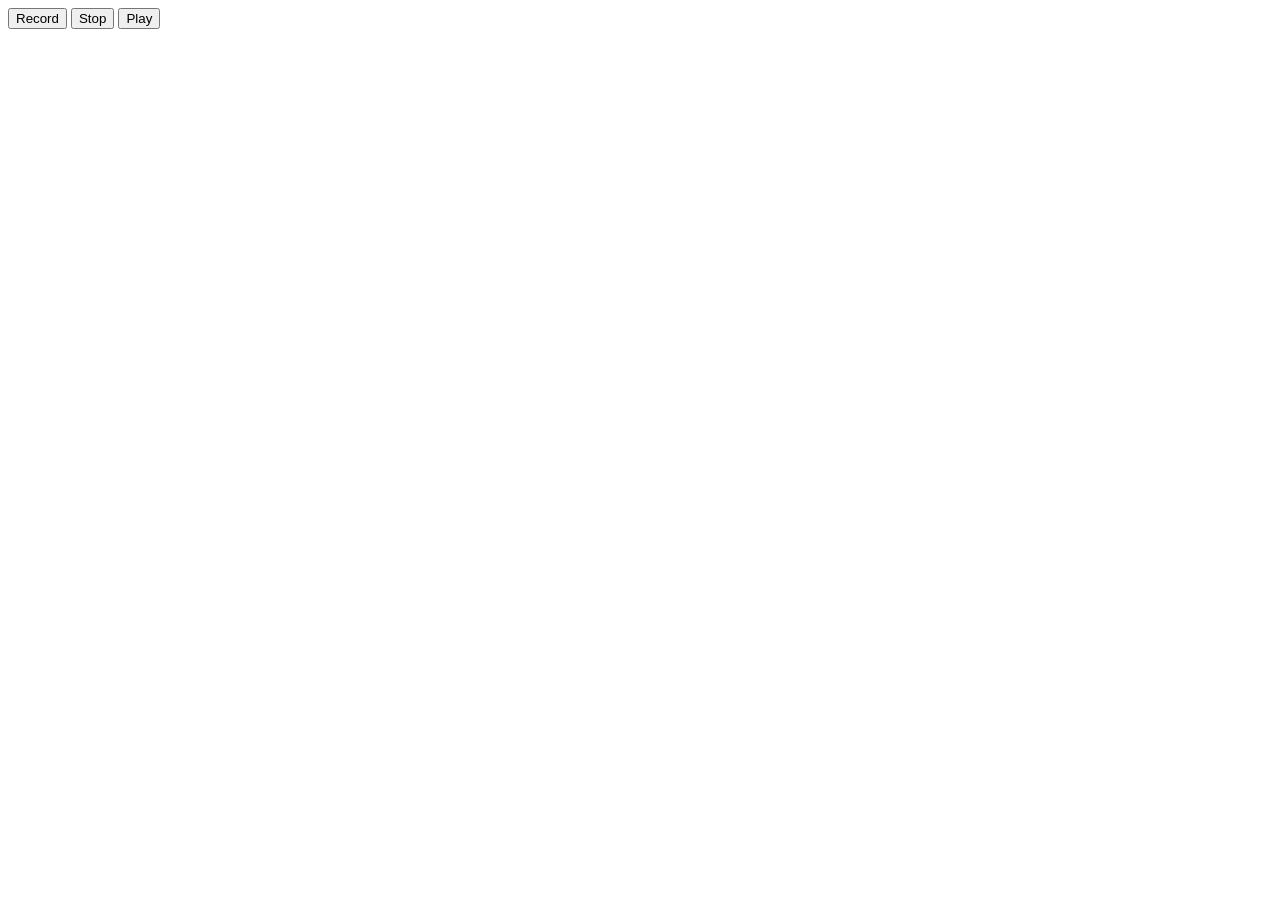
==== public/index.html @ b5dcf999 "Initialised and deployed to firebase" ====
<!DOCTYPE html>

<html>
    <head>
        <title>Gargoyle</title>
    </head>
    <body>
        <button type="button" id="Record">Record</button>
        <button type="button" id="Stop">Stop</button>
        <button type="button" id="Play">Play</button>
    </body>
    <script src="basic-recording.js"></script>

</html>
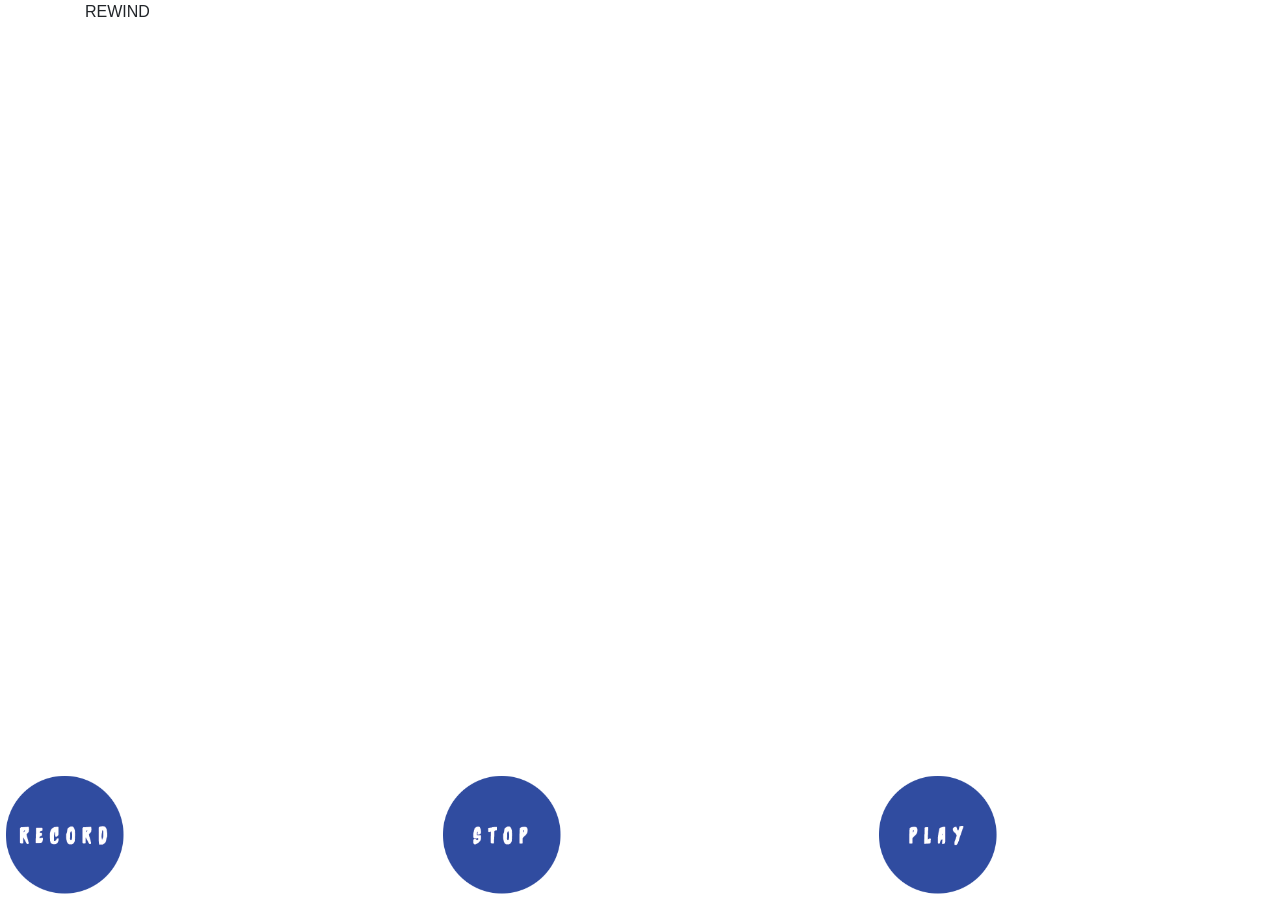
==== commit 1e1af677: "Added images for buttons" ====
--- a/public/index.html
+++ b/public/index.html
@@ -2,13 +2,34 @@
 
 <html>
     <head>
-        <title>Gargoyle</title>
+        <title>REWIND</title>
+        <link rel="stylesheet" href="style/bootstrap-4.4.1-dist/css/bootstrap.min.css">
     </head>
     <body>
-        <button type="button" id="Record">Record</button>
-        <button type="button" id="Stop">Stop</button>
-        <button type="button" id="Play">Play</button>
+        <div class="container">
+            <div class="row align-items-start">
+                <div class="col-12">
+                    REWIND
+                </div>
+            </div>
+            <div class="row align-items-center" >
+            </div>
+            <div class="row align-items-center fixed-bottom">
+                <div class="col">
+                    <img src="imgs/Record.png" id="Record" alt="Record button" height="130" width="130">
+                </div>
+                <div class="col">  
+                        <img src="imgs/Stop.png" id="Stop" alt="Record button" height="130" width="130">
+                </div>
+                <div class="col">
+                    <img src="imgs/Play.png" id="Play" alt="Record button" height="130" width="130">   
+                </div>
+                <!-- <div class="col">
+                    <img src="imgs/Save.png" id="Save" alt="Record button" height="130" width="130">   
+                </div> -->
+               
+            </div>
+        </div>
     </body>
     <script src="basic-recording.js"></script>
-
 </html>
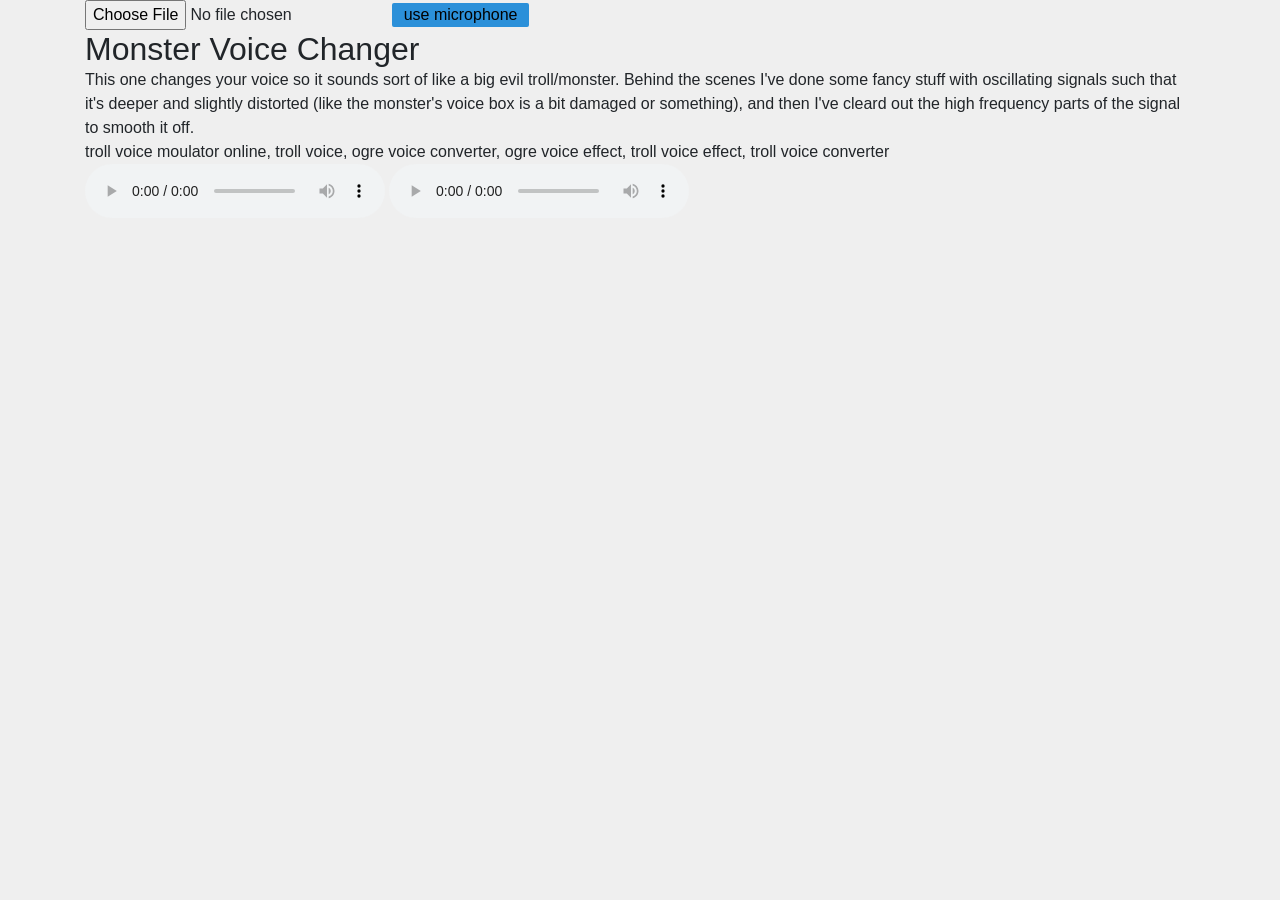
==== commit dfd2acb2: "Cloned existing application" ====
--- a/public/index.html
+++ b/public/index.html
@@ -4,10 +4,24 @@
     <head>
         <title>REWIND</title>
         <link rel="stylesheet" href="style/bootstrap-4.4.1-dist/css/bootstrap.min.css">
+        <link rel="stylesheet" href="style/style.css">
     </head>
     <body>
         <div class="container">
-            <div class="row align-items-start">
+          
+        <input accept="audio/*,video/*" onchange="loadAudioFile(this.files[0]);"  type="file" />
+        <!-- <button id="microphone-button" onclick="recordFromMicrophone();"><span class="start">use microphone</span><span class="stop" style="display:none;">(<span class="time"></span>) stop recording</span></button> -->
+        <button id="microphone-button" style="background:#2b90d9;" onclick="recordFromMicrophone();"><span class="start">use microphone</span><span class="mic-enable" style="display:none;">please enable microphone</span><span class="stop" style="display:none;">(<span class="time"></span>) stop recording</span></button>
+            
+        <div class="voice-card" onclick="loadTransform(event, 'bane')" >
+            <h2 class="title">Monster Voice Changer</h2>
+            <div class="description">This one changes your voice so it sounds sort of like a big evil troll/monster. Behind the scenes I've done some fancy stuff with oscillating signals such that it's deeper and slightly distorted (like the monster's voice box is a bit damaged or something), and then I've cleard out the high frequency parts of the signal to smooth it off.</div>
+            <div class="keyphrases">troll voice moulator online, troll voice, ogre voice converter, ogre voice effect, troll voice effect, troll voice converter</div>
+        </div>
+
+        <audio id="output-audio-tag" controls></audio>
+        <audio id="output-audio-tag" controls></audio>
+        <!-- <div class="row align-items-start">
                 <div class="col-12">
                     REWIND
                 </div>
@@ -24,12 +38,42 @@
                 <div class="col">
                     <img src="imgs/Play.png" id="Play" alt="Record button" height="130" width="130">   
                 </div>
-                <!-- <div class="col">
+                <div class="col">
                     <img src="imgs/Save.png" id="Save" alt="Record button" height="130" width="130">   
-                </div> -->
-               
-            </div>
+                </div>
+            </div> -->
         </div>
     </body>
-    <script src="basic-recording.js"></script>
+    <script src="./scripts/jquery-3.4.1.min.js"></script>
+    <script src="./scripts/helpers.js"></script>
+    <script src="./scripts/myWorker.js"></script>
+    <script src="./scripts/basic-recording.js"></script>
+    <script src="./scripts/jungle.js"></script>
+    <script src="./scripts/bane.js"></script>
+
+    <!-- <script >
+        async function loadTransform(e, transformName, ...transformArgs) {
+
+        //modalAdv.innerHTML = '<div style="width:100%; height:100%; overflow:hidden;"><ins class="adsbygoogle" style="display:block; max-height:100%; height:100%;" data-ad-client="ca-pub-3263838347296949" data-ad-slot="8209523126" data-ad-format="auto"></ins></div>';
+        //(adsbygoogle = window.adsbygoogle || []).push({});
+
+        if(!globalAudioBuffer) {
+        let arrayBuffer = await (await fetch("../audio/example.mp3")).arrayBuffer();
+        let ctx = new AudioContext();
+        globalAudioBuffer = await ctx.decodeAudioData(arrayBuffer);
+        }
+
+        let outputAudioBuffer = await window[transformName+"Transform"](globalAudioBuffer, ...transformArgs)
+        let outputWavBlob = await audioBufferToWaveBlob(outputAudioBuffer)
+        let audioUrl = window.URL.createObjectURL(outputWavBlob);
+        let audioTag = $("#output-audio-tag");
+        audioTag.src = audioUrl;
+        audioTag.play();
+
+        // $("body section.output .loading").style.display = 'none';
+        // $("body section.output .finished").style.display = 'block';
+
+        }
+    </script> -->
+    
 </html>
--- a/public/style/style.css
+++ b/public/style/style.css
@@ -0,0 +1,32 @@
+body {
+    font-family: 'Roboto', sans-serif;
+    background: #efefef;
+  }
+  h1, h2, h3 { margin:0; padding:0; font-weight: normal; }
+  * {
+    font-family: inherit;
+  }
+  button {
+    font-family: inherit;
+    background: transparent;
+    border:0;
+    padding:0 0.7em;
+    margin:0;
+    outline:0;
+    border-radius:2px;
+  }
+  button:active { border:0; }
+  ::-webkit-file-upload-button { cursor:pointer; }
+  </style>
+
+
+  <!-- title -->
+  <section class="page-title">
+    <h1 style="font-weight: bold; font-size: 2.5em;">Voice Changer <span style="opacity:0.3; font-size:40%; font-weight: normal; display: inline-block; width:0;">.io</span></h1>
+    <p style="max-width:500px; opacity:0.5; position:fixed; right:-550px;">A simple online voice changer app to transform your voice and add effects. Voice Changer can make your voice deeper, make your voice sound like a girl/guy, change and distort your voice so it's anonymous, make you voice sound like a robot, darth vader, a monster, and a tonne of other - best of all, Voice Changer is free! Frequently asked questions are at the bottom of the page :)</p>
+  </section>
+  <style>
+  section.page-title {
+    text-align: center;
+    padding:2em 0;
+  }
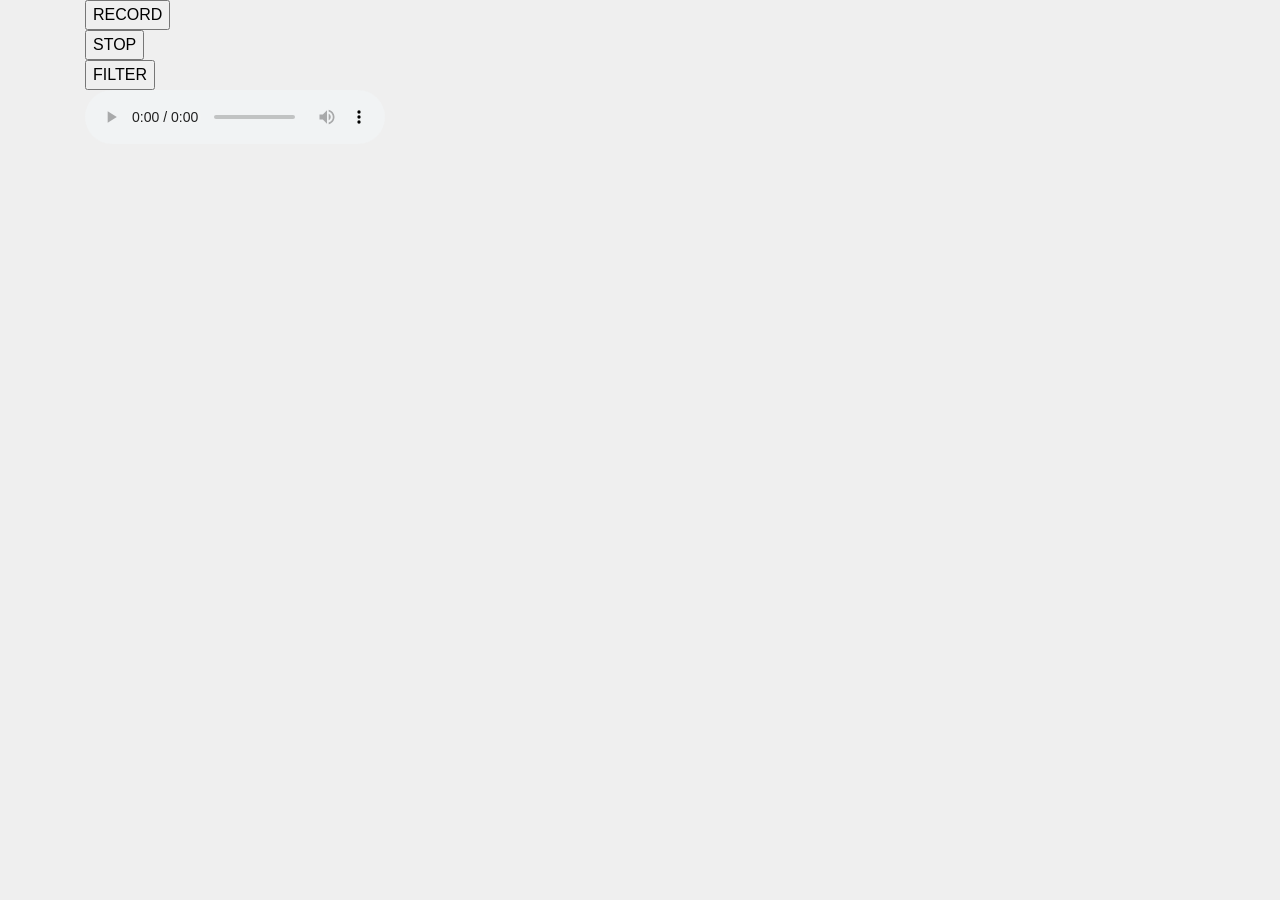
==== commit cca05d79: "created a basic recording app I understand" ====
--- a/public/index.html
+++ b/public/index.html
@@ -8,72 +8,28 @@
     </head>
     <body>
         <div class="container">
-          
-        <input accept="audio/*,video/*" onchange="loadAudioFile(this.files[0]);"  type="file" />
-        <!-- <button id="microphone-button" onclick="recordFromMicrophone();"><span class="start">use microphone</span><span class="stop" style="display:none;">(<span class="time"></span>) stop recording</span></button> -->
-        <button id="microphone-button" style="background:#2b90d9;" onclick="recordFromMicrophone();"><span class="start">use microphone</span><span class="mic-enable" style="display:none;">please enable microphone</span><span class="stop" style="display:none;">(<span class="time"></span>) stop recording</span></button>
-            
-        <div class="voice-card" onclick="loadTransform(event, 'bane')" >
-            <h2 class="title">Monster Voice Changer</h2>
-            <div class="description">This one changes your voice so it sounds sort of like a big evil troll/monster. Behind the scenes I've done some fancy stuff with oscillating signals such that it's deeper and slightly distorted (like the monster's voice box is a bit damaged or something), and then I've cleard out the high frequency parts of the signal to smooth it off.</div>
-            <div class="keyphrases">troll voice moulator online, troll voice, ogre voice converter, ogre voice effect, troll voice effect, troll voice converter</div>
-        </div>
-
-        <audio id="output-audio-tag" controls></audio>
-        <audio id="output-audio-tag" controls></audio>
-        <!-- <div class="row align-items-start">
-                <div class="col-12">
-                    REWIND
+            <div class="row">
+                <div class="col">
+                    <input type="button" value="RECORD"  id="record">
                 </div>
             </div>
-            <div class="row align-items-center" >
+            <div class="row">
+                <div class="col">
+                    <input type="button" value="STOP"  id="stop">
+                </div>
             </div>
-            <div class="row align-items-center fixed-bottom">
+            <div class="row">
                 <div class="col">
-                    <img src="imgs/Record.png" id="Record" alt="Record button" height="130" width="130">
+                    <input type="button" value="FILTER"  id="filter">
                 </div>
-                <div class="col">  
-                        <img src="imgs/Stop.png" id="Stop" alt="Record button" height="130" width="130">
+            </div>
+            <div class="row">
+                <div class="col">
+                    <audio id="player" controls></audio>
                 </div>
-                <div class="col">
-                    <img src="imgs/Play.png" id="Play" alt="Record button" height="130" width="130">   
-                </div>
-                <div class="col">
-                    <img src="imgs/Save.png" id="Save" alt="Record button" height="130" width="130">   
-                </div>
-            </div> -->
+            </div>
         </div>
     </body>
-    <script src="./scripts/jquery-3.4.1.min.js"></script>
-    <script src="./scripts/helpers.js"></script>
-    <script src="./scripts/myWorker.js"></script>
-    <script src="./scripts/basic-recording.js"></script>
-    <script src="./scripts/jungle.js"></script>
-    <script src="./scripts/bane.js"></script>
-
-    <!-- <script >
-        async function loadTransform(e, transformName, ...transformArgs) {
-
-        //modalAdv.innerHTML = '<div style="width:100%; height:100%; overflow:hidden;"><ins class="adsbygoogle" style="display:block; max-height:100%; height:100%;" data-ad-client="ca-pub-3263838347296949" data-ad-slot="8209523126" data-ad-format="auto"></ins></div>';
-        //(adsbygoogle = window.adsbygoogle || []).push({});
-
-        if(!globalAudioBuffer) {
-        let arrayBuffer = await (await fetch("../audio/example.mp3")).arrayBuffer();
-        let ctx = new AudioContext();
-        globalAudioBuffer = await ctx.decodeAudioData(arrayBuffer);
-        }
-
-        let outputAudioBuffer = await window[transformName+"Transform"](globalAudioBuffer, ...transformArgs)
-        let outputWavBlob = await audioBufferToWaveBlob(outputAudioBuffer)
-        let audioUrl = window.URL.createObjectURL(outputWavBlob);
-        let audioTag = $("#output-audio-tag");
-        audioTag.src = audioUrl;
-        audioTag.play();
-
-        // $("body section.output .loading").style.display = 'none';
-        // $("body section.output .finished").style.display = 'block';
-
-        }
-    </script> -->
+    <script src="./scripts/main.js"></script>
     
 </html>
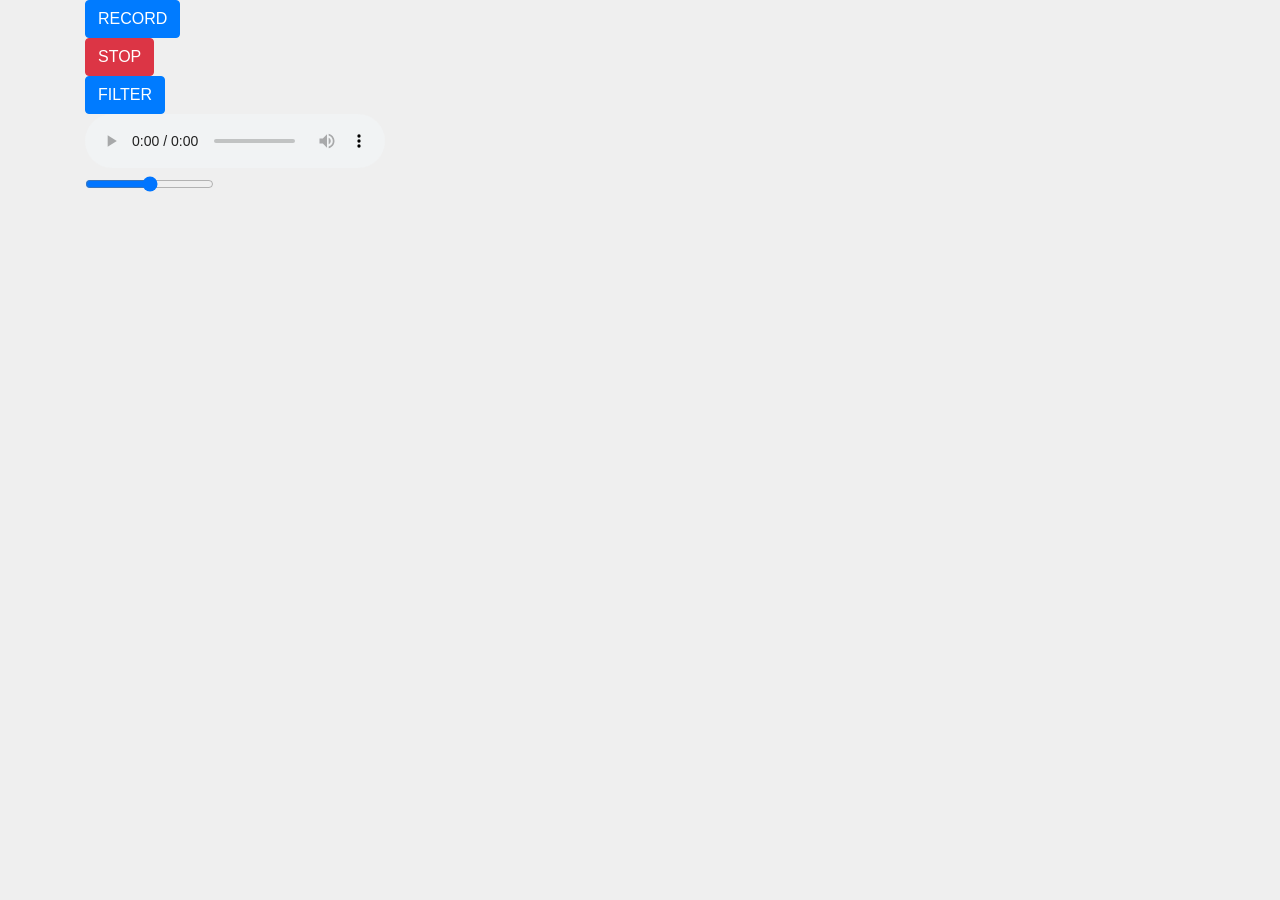
==== commit c24d8e46: "Added a distortion filter" ====
--- a/public/index.html
+++ b/public/index.html
@@ -10,17 +10,17 @@
         <div class="container">
             <div class="row">
                 <div class="col">
-                    <input type="button" value="RECORD"  id="record">
+                    <input type="button" class="btn btn-primary" value="RECORD"  id="record">
                 </div>
             </div>
             <div class="row">
                 <div class="col">
-                    <input type="button" value="STOP"  id="stop">
+                    <input type="button" class="btn btn-danger" value="STOP"  id="stop">
                 </div>
             </div>
             <div class="row">
                 <div class="col">
-                    <input type="button" value="FILTER"  id="filter">
+                    <input type="button"class="btn btn-primary" value="FILTER"  id="filter">
                 </div>
             </div>
             <div class="row">
@@ -28,8 +28,13 @@
                     <audio id="player" controls></audio>
                 </div>
             </div>
+            <div class="row">
+                <div class="col">
+                    <input type="range" id="volume" min="0" max="2" value="1" step="0.01">
+                </div>
+            </div>
         </div>
     </body>
     <script src="./scripts/main.js"></script>
-    
+    <script src="./scripts/effects.js"></script>
 </html>
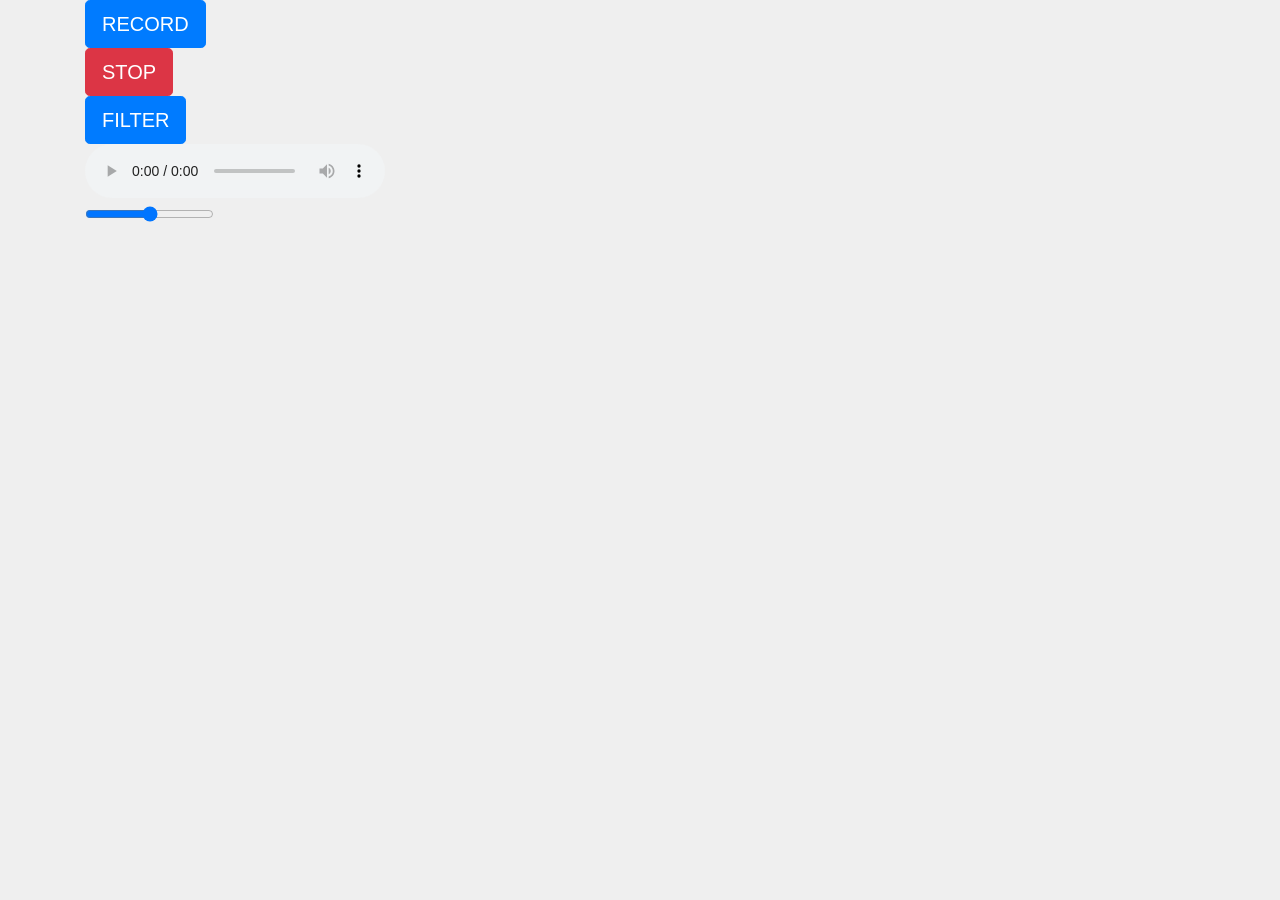
==== commit 7053a3cc: "made buttons bigger" ====
--- a/public/index.html
+++ b/public/index.html
@@ -10,17 +10,17 @@
         <div class="container">
             <div class="row">
                 <div class="col">
-                    <input type="button" class="btn btn-primary" value="RECORD"  id="record">
+                    <input type="button" class="btn btn-primary btn-lg" value="RECORD"  id="record">
                 </div>
             </div>
             <div class="row">
                 <div class="col">
-                    <input type="button" class="btn btn-danger" value="STOP"  id="stop">
+                    <input type="button" class="btn btn-danger btn-lg" value="STOP"  id="stop">
                 </div>
             </div>
             <div class="row">
                 <div class="col">
-                    <input type="button"class="btn btn-primary" value="FILTER"  id="filter">
+                    <input type="button"class="btn btn-primary btn-lg" value="FILTER"  id="filter">
                 </div>
             </div>
             <div class="row">
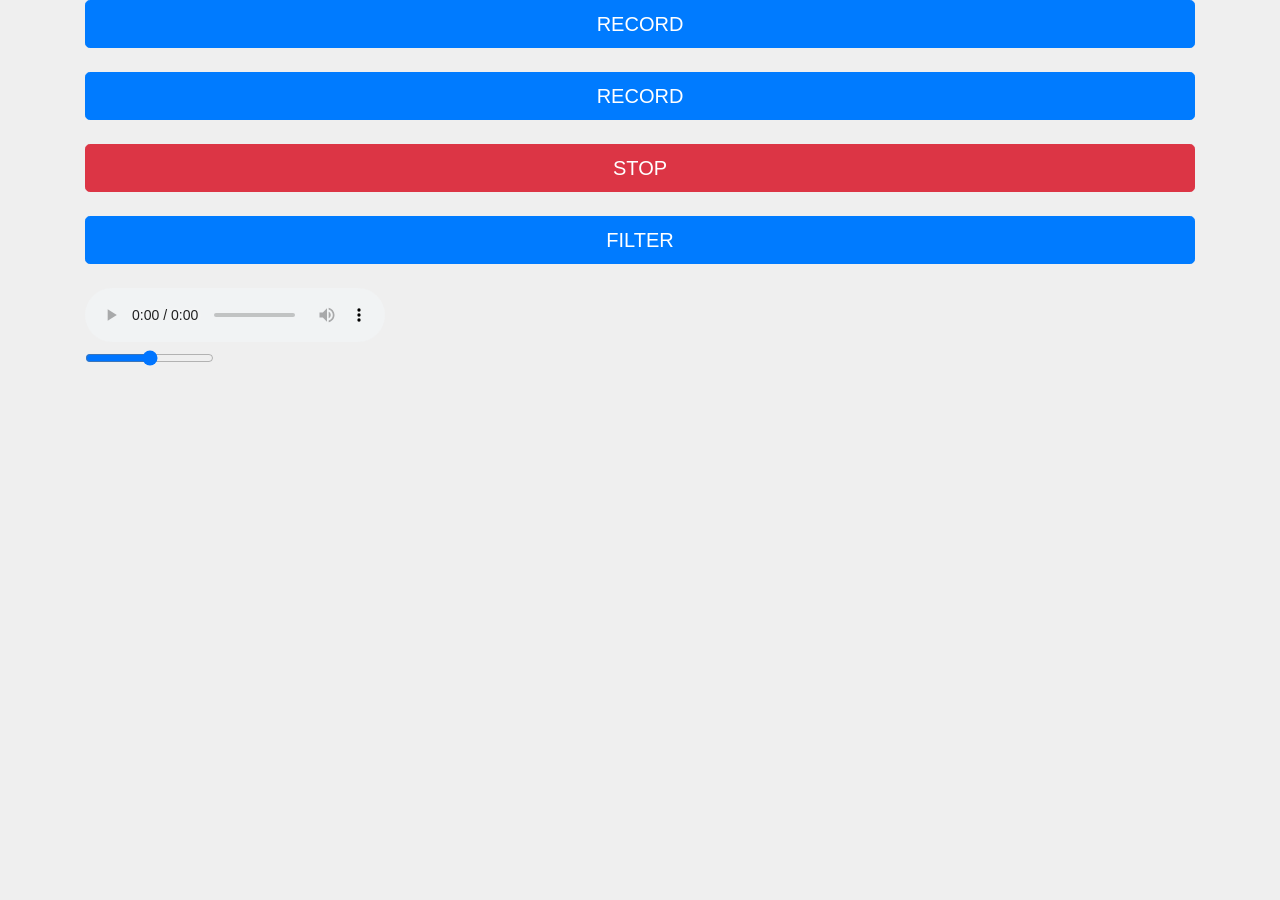
==== commit 4949c09e: "made buttons longer" ====
--- a/public/index.html
+++ b/public/index.html
@@ -8,19 +8,30 @@
     </head>
     <body>
         <div class="container">
+
             <div class="row">
                 <div class="col">
-                    <input type="button" class="btn btn-primary btn-lg" value="RECORD"  id="record">
+                    <input type="button" class="btn btn-primary btn-lg btn-block" value="RECORD"  id="record">
+                    <br>
+                </div>
+            </div>
+           
+            <div class="row">
+                <div class="col">
+                    <input type="button" class="btn btn-primary btn-lg btn-block" value="RECORD"  id="record">
+                    <br>
                 </div>
             </div>
             <div class="row">
                 <div class="col">
-                    <input type="button" class="btn btn-danger btn-lg" value="STOP"  id="stop">
+                    <input type="button" class="btn btn-danger btn-lg btn-block" value="STOP"  id="stop">
+                    <br>
                 </div>
             </div>
             <div class="row">
                 <div class="col">
-                    <input type="button"class="btn btn-primary btn-lg" value="FILTER"  id="filter">
+                    <input type="button"class="btn btn-primary btn-lg btn-block" value="FILTER"  id="filter">
+                    <br>
                 </div>
             </div>
             <div class="row">
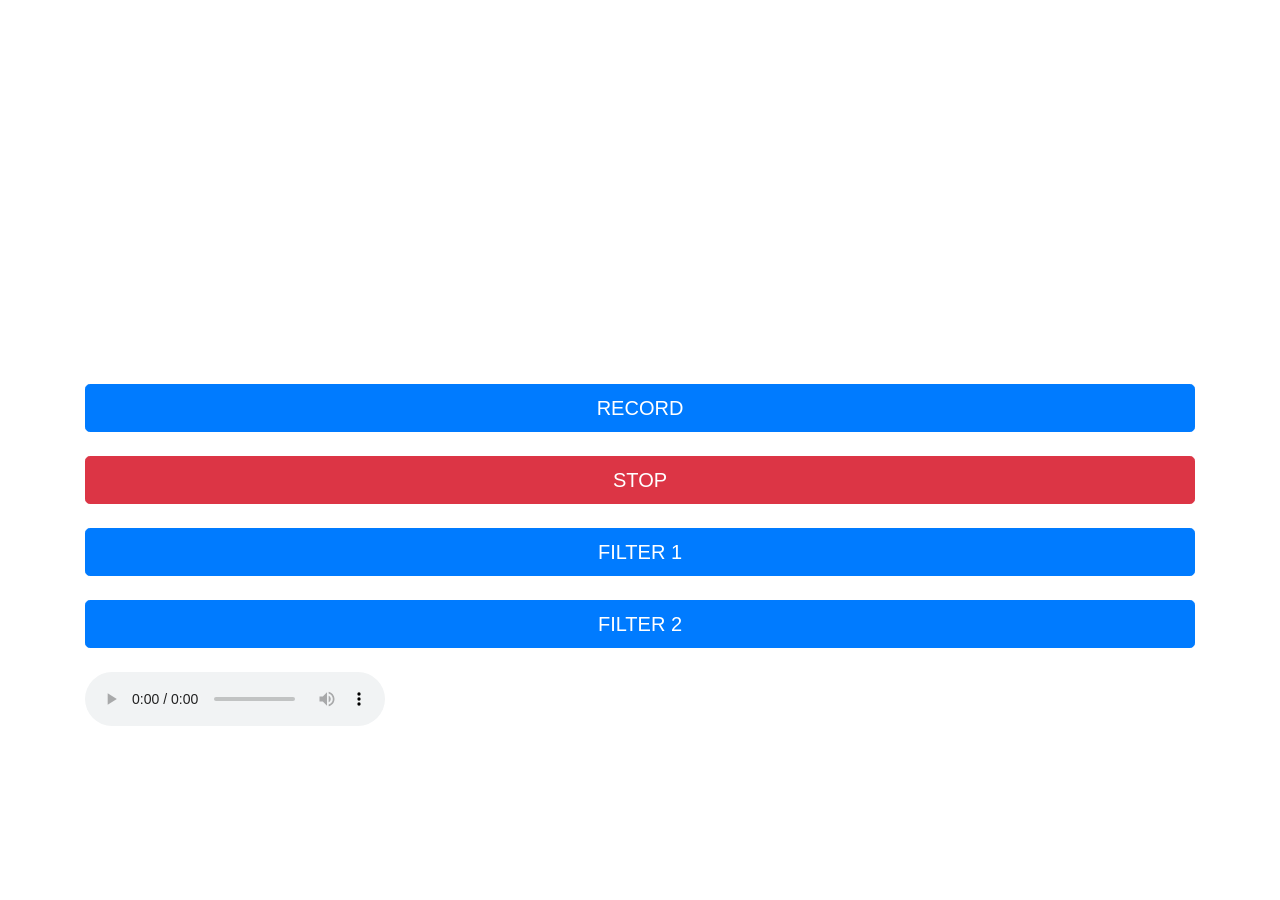
==== commit be791bab: "should be working. but not working on phone" ====
--- a/public/index.html
+++ b/public/index.html
@@ -8,14 +8,6 @@
     </head>
     <body>
         <div class="container">
-
-            <div class="row">
-                <div class="col">
-                    <input type="button" class="btn btn-primary btn-lg btn-block" value="RECORD"  id="record">
-                    <br>
-                </div>
-            </div>
-           
             <div class="row">
                 <div class="col">
                     <input type="button" class="btn btn-primary btn-lg btn-block" value="RECORD"  id="record">
@@ -29,8 +21,14 @@
                 </div>
             </div>
             <div class="row">
-                <div class="col">
-                    <input type="button"class="btn btn-primary btn-lg btn-block" value="FILTER"  id="filter">
+                <div class="col ">
+                    <input type="button"class="btn btn-primary btn-lg btn-block" value="FILTER 1"  id="filter">
+                    <br>
+                </div>
+            </div>
+            <div class="row">
+                <div class="col ">
+                    <input type="button"class="btn btn-primary btn-lg btn-block" value="FILTER 2"  id="filter2">
                     <br>
                 </div>
             </div>
@@ -39,13 +37,11 @@
                     <audio id="player" controls></audio>
                 </div>
             </div>
-            <div class="row">
-                <div class="col">
-                    <input type="range" id="volume" min="0" max="2" value="1" step="0.01">
-                </div>
-            </div>
+            <!-- <input type="range" class="form-control" id="volume" min="0" max="2" value="1" step="0.01"> -->
+            
         </div>
     </body>
     <script src="./scripts/main.js"></script>
-    <script src="./scripts/effects.js"></script>
+    <script src="./scripts/effects/effects.js"></script>
+    <script src="./scripts/effects/pitch.js"></script>
 </html>
--- a/public/style/style.css
+++ b/public/style/style.css
@@ -1,32 +1,3 @@
-body {
-    font-family: 'Roboto', sans-serif;
-    background: #efefef;
-  }
-  h1, h2, h3 { margin:0; padding:0; font-weight: normal; }
-  * {
-    font-family: inherit;
-  }
-  button {
-    font-family: inherit;
-    background: transparent;
-    border:0;
-    padding:0 0.7em;
-    margin:0;
-    outline:0;
-    border-radius:2px;
-  }
-  button:active { border:0; }
-  ::-webkit-file-upload-button { cursor:pointer; }
-  </style>
-
-
-  <!-- title -->
-  <section class="page-title">
-    <h1 style="font-weight: bold; font-size: 2.5em;">Voice Changer <span style="opacity:0.3; font-size:40%; font-weight: normal; display: inline-block; width:0;">.io</span></h1>
-    <p style="max-width:500px; opacity:0.5; position:fixed; right:-550px;">A simple online voice changer app to transform your voice and add effects. Voice Changer can make your voice deeper, make your voice sound like a girl/guy, change and distort your voice so it's anonymous, make you voice sound like a robot, darth vader, a monster, and a tonne of other - best of all, Voice Changer is free! Frequently asked questions are at the bottom of the page :)</p>
-  </section>
-  <style>
-  section.page-title {
-    text-align: center;
-    padding:2em 0;
-  }+body{
+  margin-top: 30%;
+}
